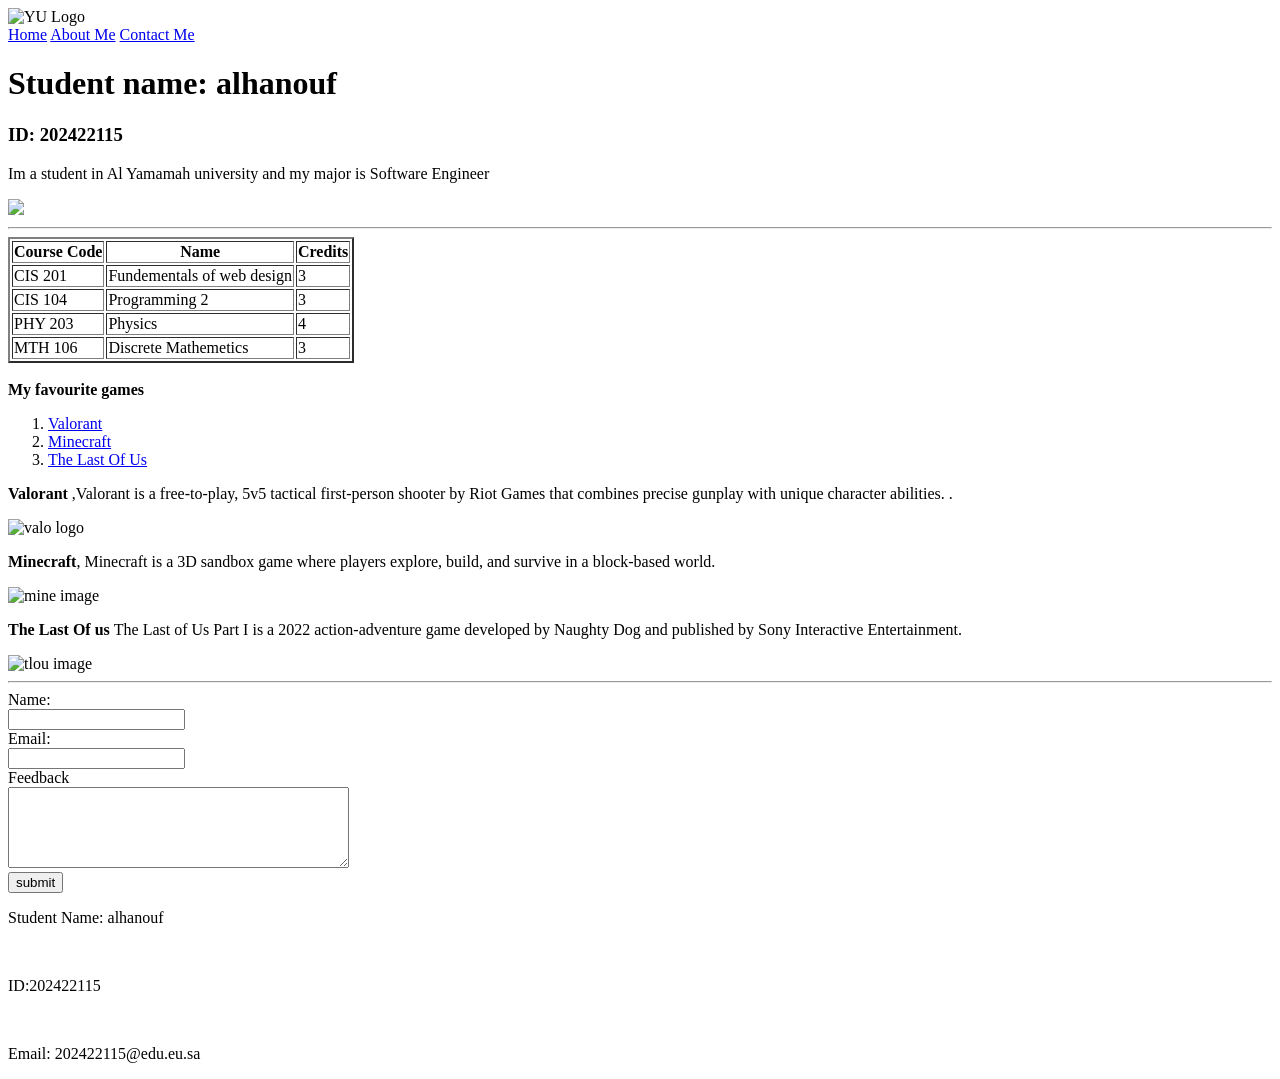
==== About_Me (1).html @ 621f1a12 "Add files via upload" ====
<!DOCTYPE html>
<html lang="en">
<head>
    <meta charset="UTF-8">
    <meta name="viewport" content="width=device-width, initial-scale=1.0">
    <title>About me</title>
<link rel="stylesheet" href="StyleSheet.css">
</head>
<body>
         <div class="header">
    <img src="yuu.webp" alt="YU Logo"/>
    </div>

<div class="nav_menu">
 <a href="Index.html" class="active">Home</a>
  <a href="About_Me (1).html"  class="active">About Me</a>
  <a href="contact_me.html">Contact Me</a>
  
</div>

      <h1> Student name: alhanouf</h1>
     <h3> ID: 202422115 </h3>

     <p> Im a student in Al Yamamah university and my major is Software Engineer </p>
     <img src="saudi-arabian-woman-traditional-abaya-as-cultural-presenter_1238364-46703.jpg" width="100" length="100">
     <hr>
     <table border="2">
          <tr> 
             <th>Course Code</th>
             <th>Name</th>
             <th>Credits</th>
          </tr>
          <tr>
               <td>CIS 201</td>
               <td>Fundementals of web design</td>
               <td>3</td>
          </tr>
          <tr>
               <td>CIS 104</td>
               <td>Programming 2 </td>
               <td>3</td>
          </tr>
          <tr>
                <td>PHY 203</td>
               <td>Physics</td>
               <td>4</td>
          </tr>
          <tr>
                <td>MTH 106</td>
               <td>Discrete Mathemetics</td>
               <td>3</td>
          </tr>
     </table>
      <br><b>My favourite games<br></b>
      <ol>
    <li><a href="#valo"> Valorant</li></a>
    <li><a href="#mine"> Minecraft</li></a>
    <li><a href="#tlou"> The Last Of Us </li></a>
 </ol>

<p id="valo"> <b>Valorant </b>,Valorant is a free-to-play, 5v5 tactical first-person shooter by Riot Games that combines precise gunplay with unique character abilities.
. </p>   
<img src="valo.webp" alt="valo logo" width="200" height="200"/>



 <p id="mine"><b> Minecraft</b>, Minecraft is a 3D sandbox game where players explore, build, and survive in a block-based world.</p>
 <img src="mine.jfif" alt="mine image" width="200" height="200"/>


 <p id="tlou"><b> The Last Of us </b> The Last of Us Part I is a 2022 action-adventure game developed by Naughty Dog and published by Sony Interactive Entertainment.
</p>
<img src="tlou.webp" alt="tlou image" width="200" height="200"/>

<hr>
<form>
          Name:<br>
          <input type="text" name="Name" value="">
          <br> Email: <br>
           <input type="email" name="Email" value="">
           <br> Feedback<br>
           <textarea name="Feedback" id="" rows="5" cols="40"></textarea>
           <br> <input type="submit" value="submit">
     </form>
<div class="footer">
<p>Student Name: alhanouf</p>
<br>
<p>ID:202422115</p>
<br>
<p>Email: 202422115@edu.eu.sa</p>
</div>


     </body>
</html>
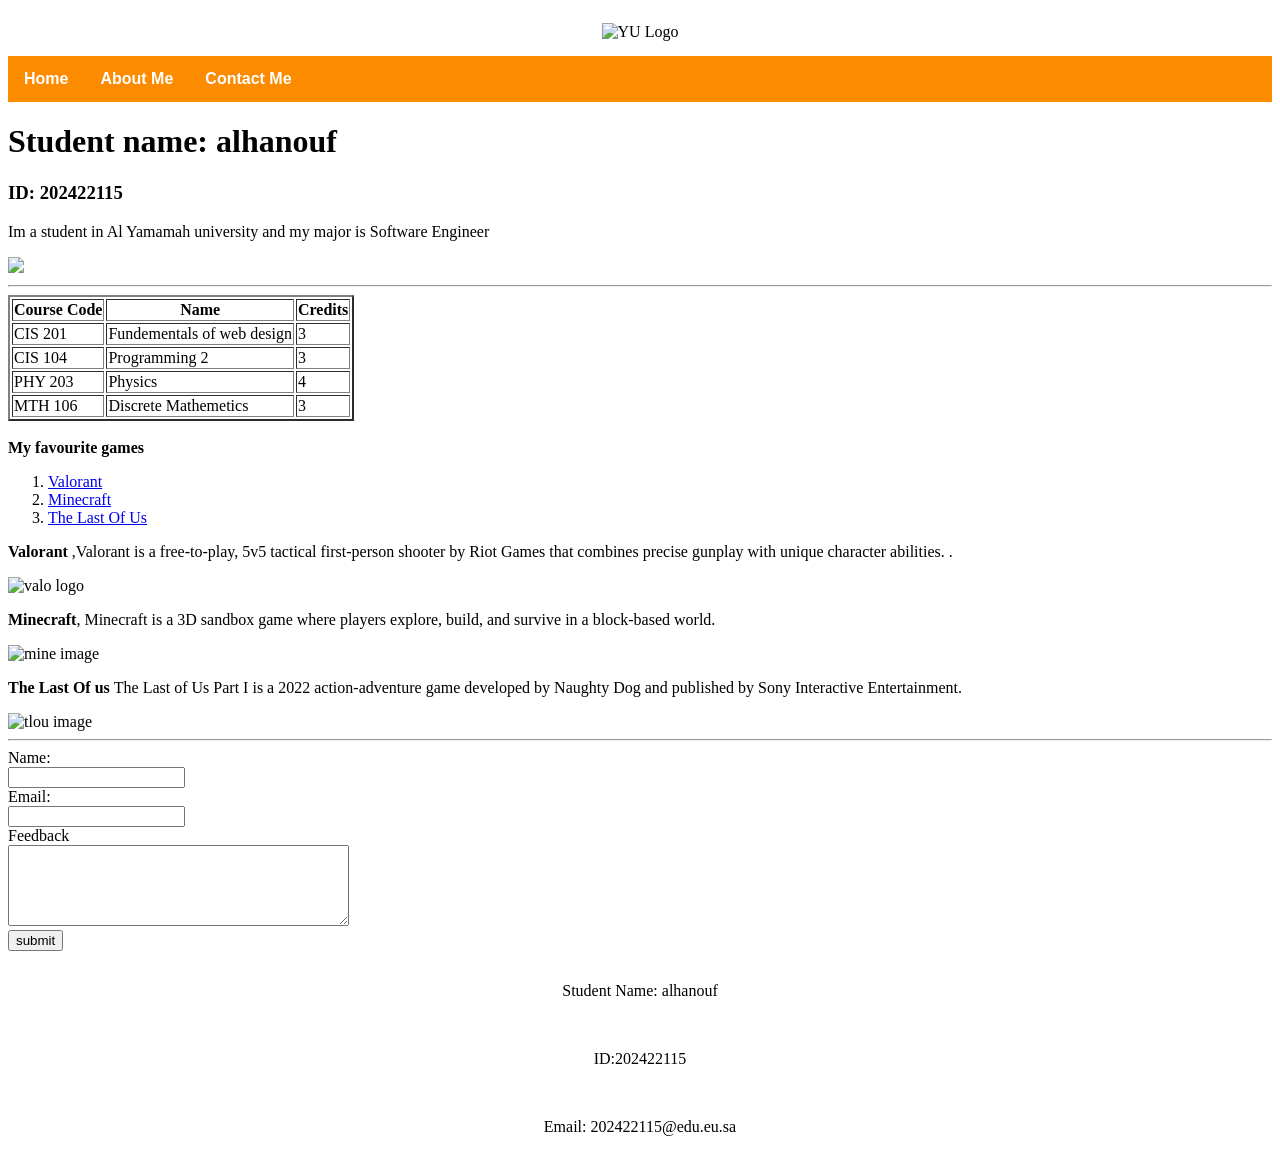
==== commit ae46c0f9: "Update About_Me (1).html" ====
--- a/About_Me (1).html
+++ b/About_Me (1).html
@@ -4,7 +4,7 @@
     <meta charset="UTF-8">
     <meta name="viewport" content="width=device-width, initial-scale=1.0">
     <title>About me</title>
-<link rel="stylesheet" href="StyleSheet.css">
+<link rel="stylesheet" href="StyleSheet (1).css">
 </head>
 <body>
          <div class="header">
--- a/StyleSheet (1).css
+++ b/StyleSheet (1).css
@@ -0,0 +1,30 @@
+.header {
+ background-color:white;
+ padding: 15px;
+ text-align:center;
+ }
+ /* CSS property for navigation menu */
+ .nav_menu {
+ overflow: hidden;
+ background-color:rgb(252, 139, 0) ;
+ }
+ .nav_menu a {
+ float: left;
+ font-family: Arial, Helvetica, sans-serif;
+ display: block;
+ color:white;
+ font-weight: bold;
+ text-align: center;
+ padding: 14px 16px;
+ text-decoration: none;
+ }
+ .nav_menu a:hover {
+ background-color: wheat;
+ color: orange;
+ }
+ .footer{
+ 
+ background-color:white;
+ padding: 15px;
+ text-align:center;
+ }
